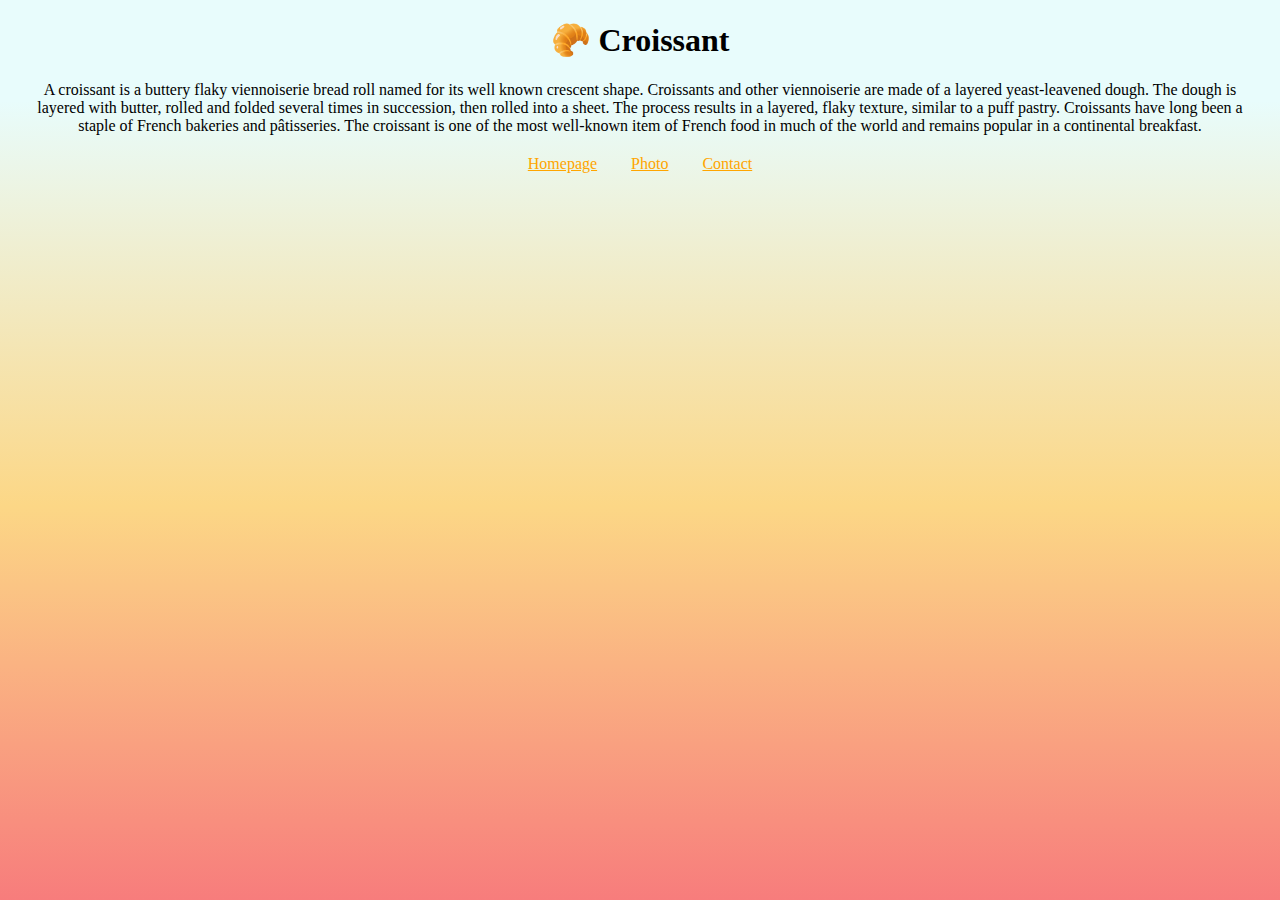
==== index.html @ e4c2bfa7 "Added SEO elements - title and description" ====
<!DOCTYPE html>
<html lang="en">
<head>
    <meta charset="UTF-8">
    <meta http-equiv="X-UA-Compatible" content="IE=edge">
    <meta name="viewport" content="width=device-width, initial-scale=1.0">
    <meta name="description" content="Speciality bakery serving fresh croissants daily all day for breakfast, lunch, even dinner.">
    <link rel="stylesheet" href="/styles/app.css" />
    <title>Croissant | Home - croissant.com</title>
</head>
<body>
    <h1>🥐 Croissant</h1>
    
<p>A croissant is a buttery flaky viennoiserie bread roll named for its well known crescent shape. Croissants and other viennoiserie are made of a layered yeast-leavened dough. The dough is layered with butter, rolled and folded several times in succession, then rolled into a sheet. The process results in a layered, flaky texture, similar to a puff pastry. Croissants have long been a staple of French bakeries and pâtisseries. The croissant is one of the most well-known item of French food in much of the world and remains popular in a continental breakfast.</p>
<div class="navlinks">  
    <a class="nav-link active" aria-current="page" href="/">Homepage</a>
    <a href="photo.html">Photo</a>
    <a href="contact.html">Contact</a>
</div>
</body>
</html>
---- styles/app.css ----
body {
    background: linear-gradient(to bottom, rgb(232, 252, 252) 11.2%, rgb(252, 215, 134) 56.2%, rgb(247, 124, 124) 100.2%);
    margin: 0;
    background-repeat: no-repeat;
    background-attachment: fixed;  
}

h1 {
    text-align: center;  
}

p {
    text-align: center;
    margin: 20px 30px;
}

.navlinks {
    text-align: center;
}

.navlinks a {
    color: orange;
    margin: 0 15px;
}

.navlinks a:hover {
    color: orangered;
}

.navlinks a:hover {
    color: gold;
}

.navlinks a:visited {
    color: darkred;
}

img {
    display: block;
    max-width: 100%;
    margin: 0 auto;
    border: 1px orange solid;
    border-radius: 10px; 
}
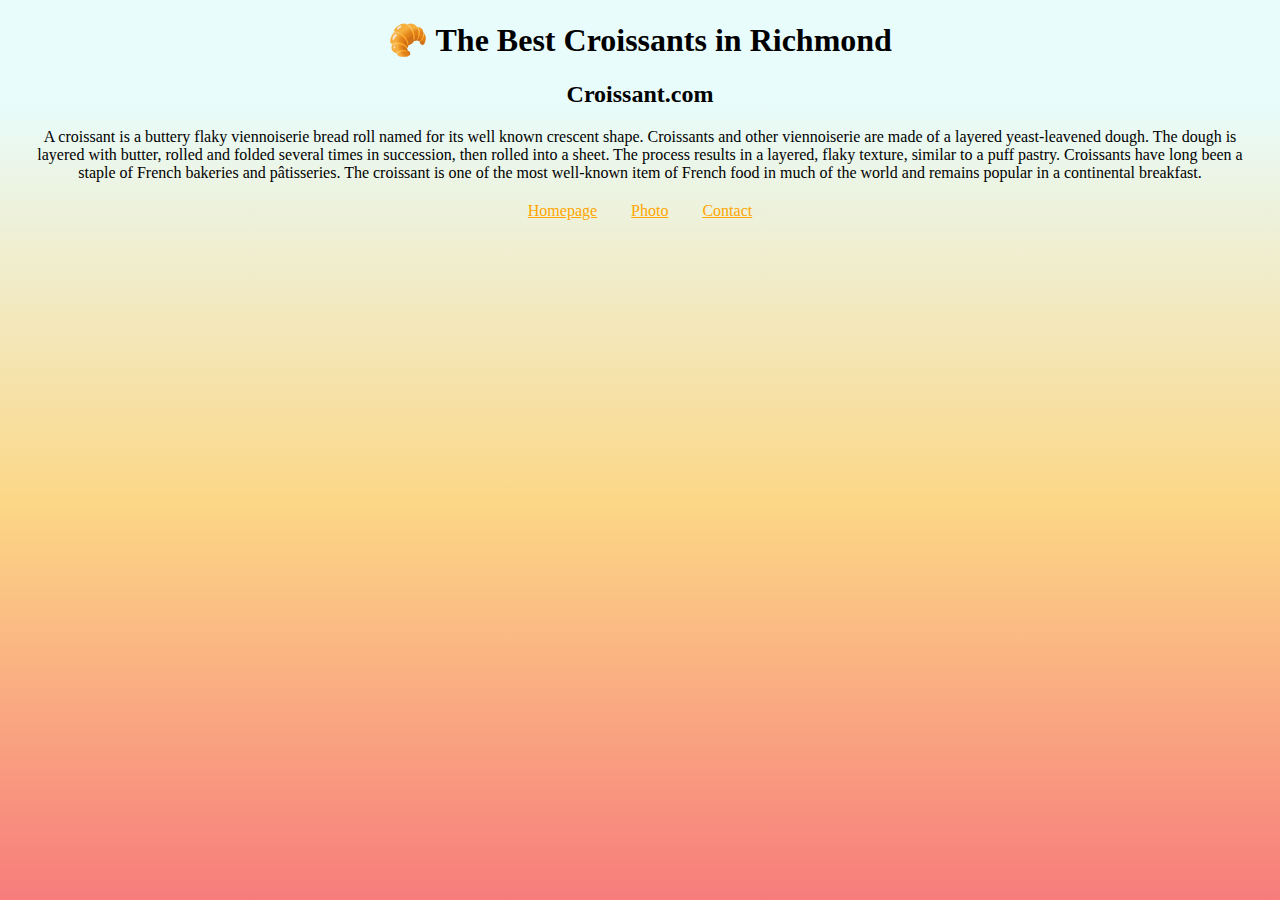
==== commit 95bee68c: "Changed title, added h2, changed navlinks class to footer" ====
--- a/index.html
+++ b/index.html
@@ -4,18 +4,20 @@
     <meta charset="UTF-8">
     <meta http-equiv="X-UA-Compatible" content="IE=edge">
     <meta name="viewport" content="width=device-width, initial-scale=1.0">
-    <meta name="description" content="Speciality bakery serving fresh croissants daily all day for breakfast, lunch, even dinner.">
+    <meta name="description" content="Speciality bakery serving the best and most fresh croissants in Richmond daily all day for breakfast, lunch, even dinner.">
     <link rel="stylesheet" href="/styles/app.css" />
     <title>Croissant | Home - croissant.com</title>
 </head>
 <body>
-    <h1>🥐 Croissant</h1>
+    <!-- some changes made after solution review -->
+    <h1>🥐 The Best Croissants in Richmond</h1>
+    <h2>Croissant.com</h2>
     
 <p>A croissant is a buttery flaky viennoiserie bread roll named for its well known crescent shape. Croissants and other viennoiserie are made of a layered yeast-leavened dough. The dough is layered with butter, rolled and folded several times in succession, then rolled into a sheet. The process results in a layered, flaky texture, similar to a puff pastry. Croissants have long been a staple of French bakeries and pâtisseries. The croissant is one of the most well-known item of French food in much of the world and remains popular in a continental breakfast.</p>
 <div class="navlinks">  
-    <a class="nav-link active" aria-current="page" href="/">Homepage</a>
-    <a href="photo.html">Photo</a>
-    <a href="contact.html">Contact</a>
+    <a class="nav-link active" aria-current="page" title="home" href="/">Homepage</a>
+    <a href="photo.html" title="croissant photo">Photo</a>
+    <a href="contact.html" title="contact croissant.com">Contact</a>
 </div>
 </body>
 </html>--- a/styles/app.css
+++ b/styles/app.css
@@ -6,6 +6,10 @@
 }
 
 h1 {
+    text-align: center;  
+}
+
+h2 {
     text-align: center;  
 }
 
